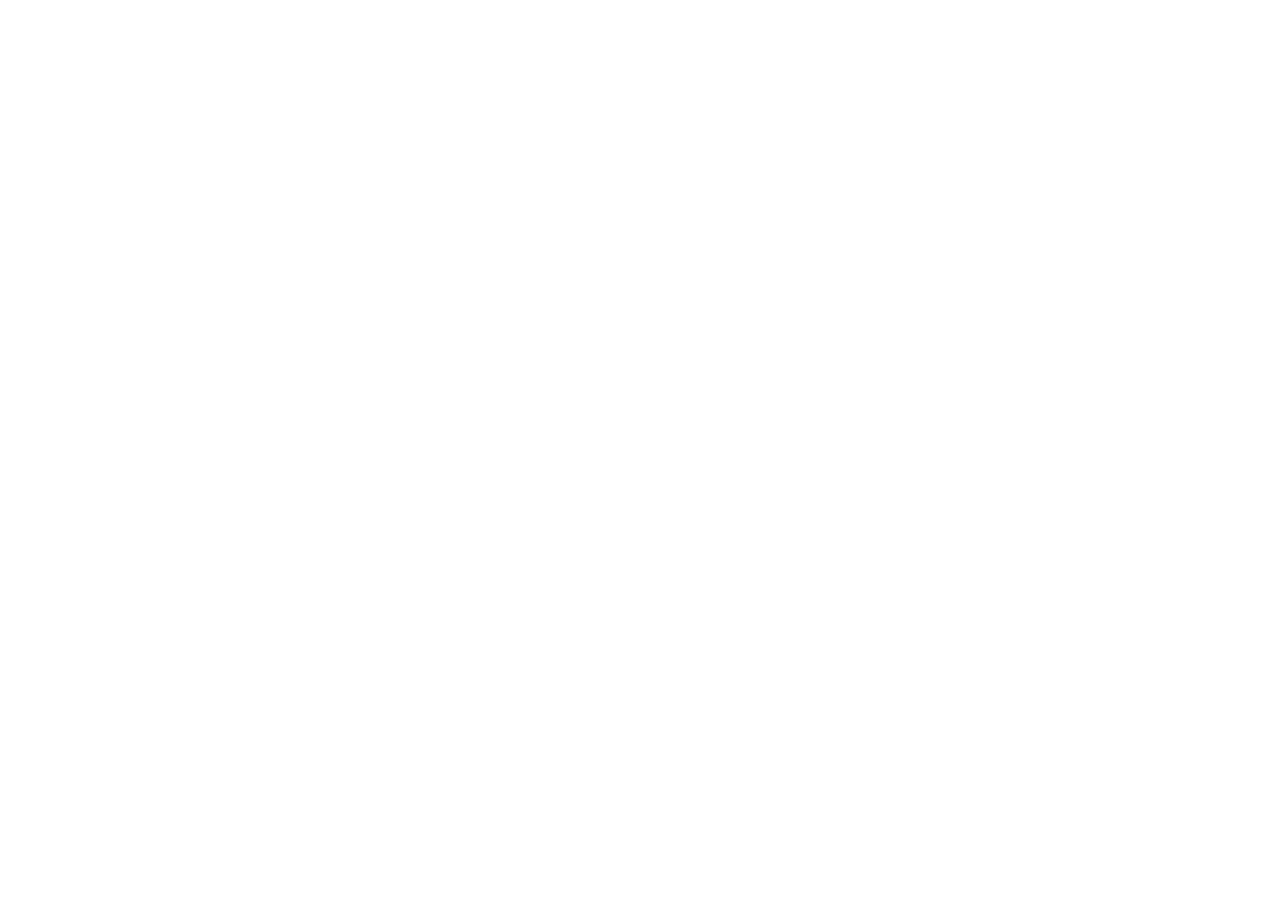
==== ES6/Index.html @ dedaba78 "ES6 9 commit" ====
<!DOCTYPE html>
<html lang="en">

<head>
    <meta charset="UTF-8">
    <meta name="viewport" content="width=device-width, initial-scale=1.0">
    <meta http-equiv="X-UA-Compatible" content="ie=edge">
    <title>Document</title>
    <link rel="stylesheet" href="style.css">
</head>

<body>
    <!-- <div id="box" class="width-lg"></div> -->
    <!-- <button id="button"> click me</button> -->
    <!-- <ul>
        <li data-time="6:25">ReduxVideo</li>
        <li data-time="4:25">ReduxVideo</li>
        <li data-time="2:25">ReduxVideo</li>
        <li data-time="7:25">ReduxVideo</li>
        <li data-time="11:25">ReduxVideo</li>
        <li data-time="12:25">ReduxVideo</li>
        <li data-time="5:25">ReduxVideo</li>
        <li data-time="9:25">ReduxVideo</li>
        <li data-time="8:25">ReduxVideo</li>
        <li data-time="13:25">FeluxVideo</li>
        <li data-time="22:25">ReduxVideo</li> <li data-time="12:25">FeluxVideo</li> 
        
    </ul> -->
    <!-- <P>hi i am a P</P>
    <P>hi i am a P</P>
    <P>hi i am a P</P>
    <P>hi i am a P</P>
    <P>hi i am a P</P> -->
    <div id="div"></div>
    <!-- <script src="https://cdnjs.cloudflare.com/ajax/libs/dompurify/1.0.6/purify.min.js.map"></script> -->
    <script src="app.js"></script>
</body>

</html>
---- ES6/style.css ----
.width-xl{
    background-color: red;
    width: 50px;
    height: 50px;
}

.width-lg{
    background-color:yellow;
    width: 100px;
    height: 100px;
}
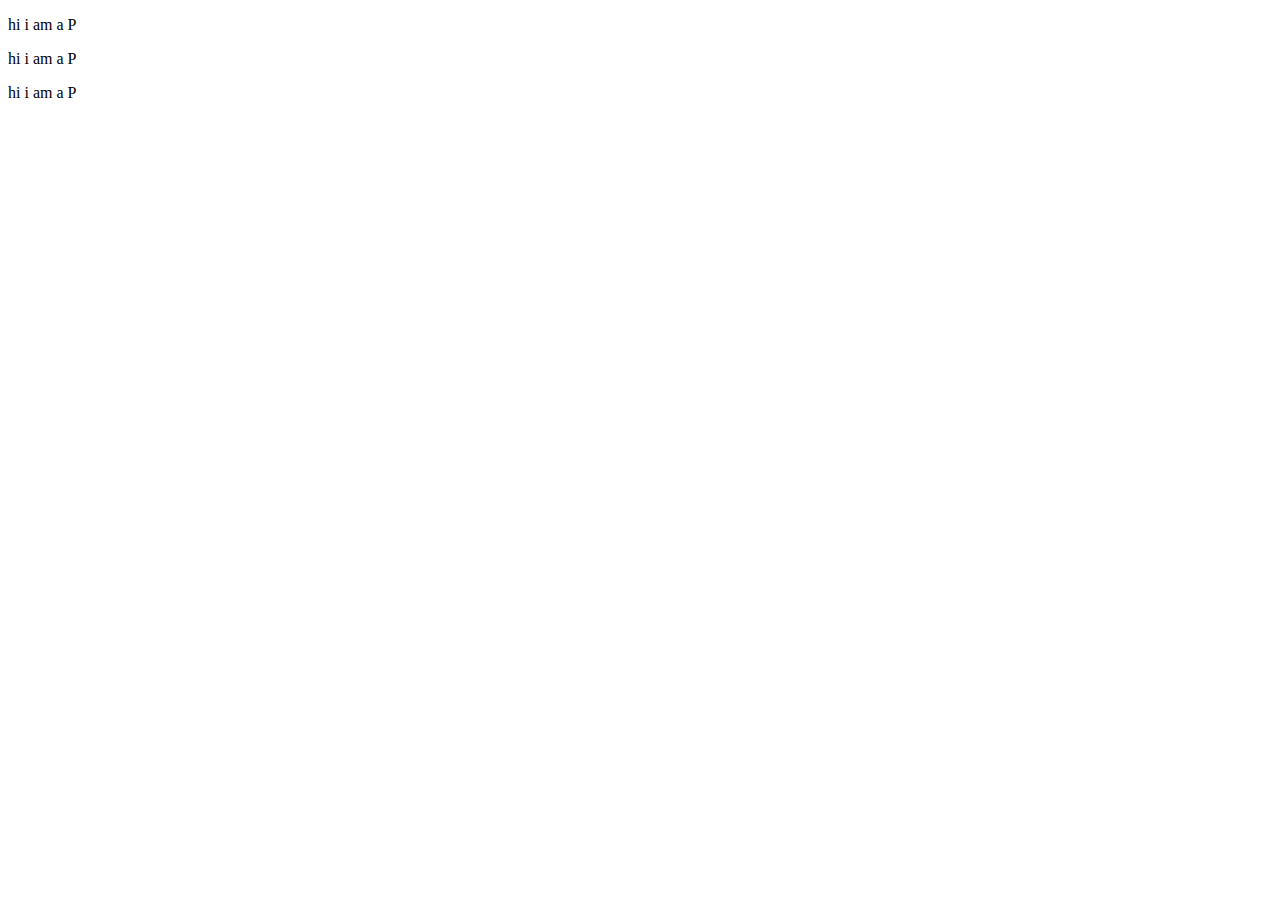
==== commit afe7f0c8: "ES6 11 commit" ====
--- a/ES6/Index.html
+++ b/ES6/Index.html
@@ -26,11 +26,11 @@
         <li data-time="22:25">ReduxVideo</li> <li data-time="12:25">FeluxVideo</li> 
         
     </ul> -->
-    <!-- <P>hi i am a P</P>
-    <P>hi i am a P</P>
-    <P>hi i am a P</P>
-    <P>hi i am a P</P>
-    <P>hi i am a P</P> -->
+    <div class="people">
+        <P>hi i am a P</P>
+        <P>hi i am a P</P>
+        <P>hi i am a P</P>
+    </div>
     <div id="div"></div>
     <!-- <script src="https://cdnjs.cloudflare.com/ajax/libs/dompurify/1.0.6/purify.min.js.map"></script> -->
     <script src="app.js"></script>
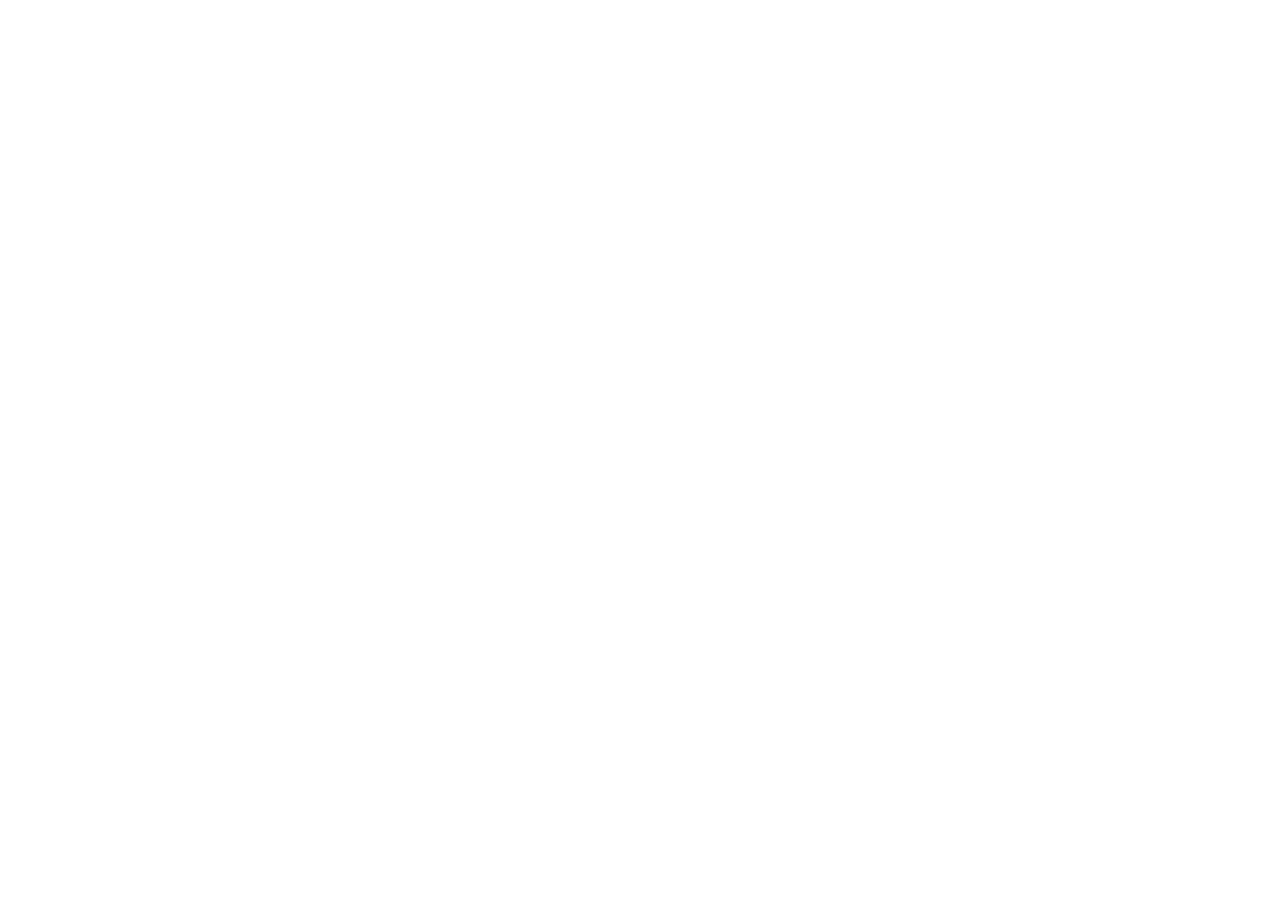
==== commit c3f5b9f9: "ES6 12 commit" ====
--- a/ES6/Index.html
+++ b/ES6/Index.html
@@ -26,11 +26,11 @@
         <li data-time="22:25">ReduxVideo</li> <li data-time="12:25">FeluxVideo</li> 
         
     </ul> -->
-    <div class="people">
+    <!-- <div class="people">
         <P>hi i am a P</P>
         <P>hi i am a P</P>
         <P>hi i am a P</P>
-    </div>
+    </div> -->
     <div id="div"></div>
     <!-- <script src="https://cdnjs.cloudflare.com/ajax/libs/dompurify/1.0.6/purify.min.js.map"></script> -->
     <script src="app.js"></script>
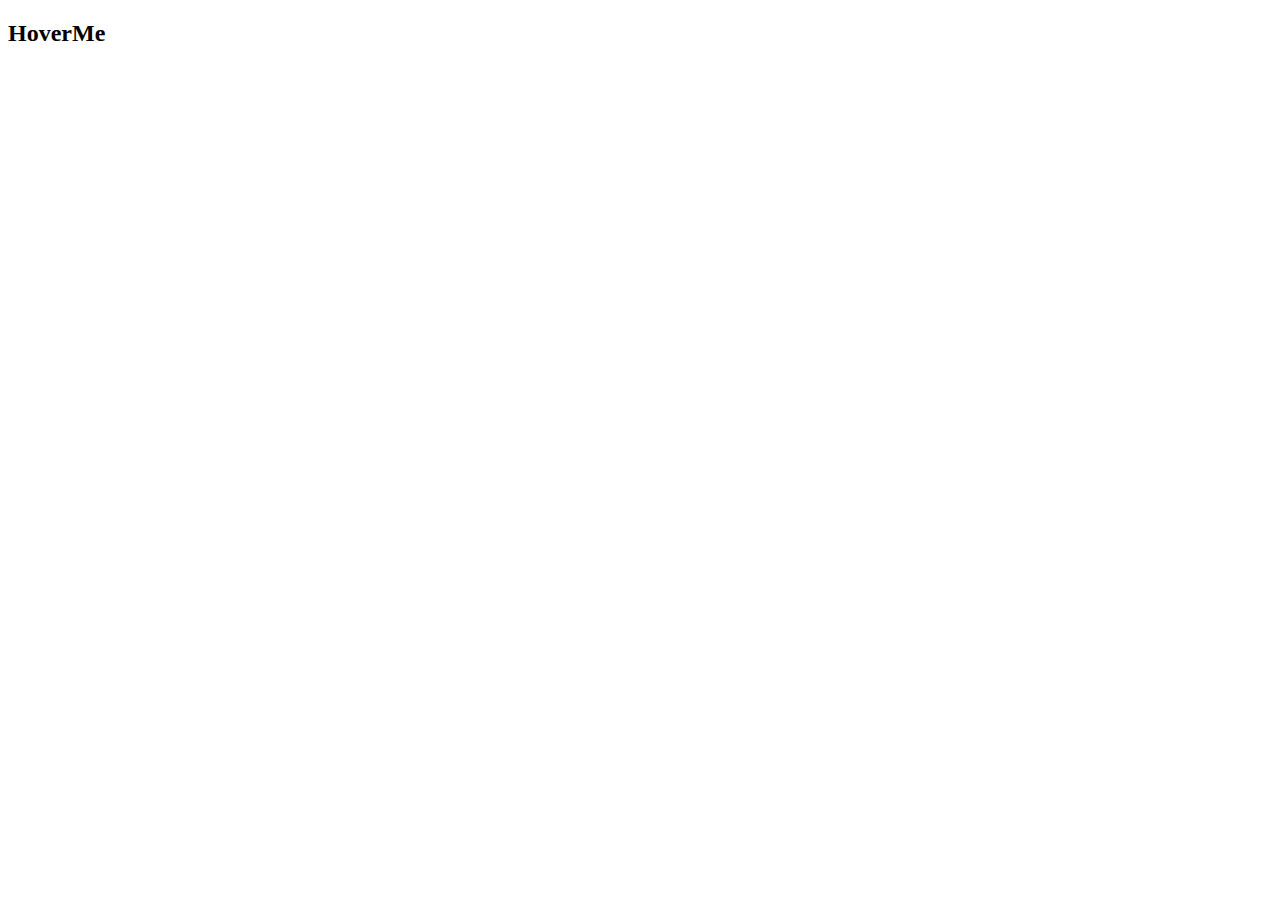
==== commit 464a549b: "ES6 13 commit" ====
--- a/ES6/Index.html
+++ b/ES6/Index.html
@@ -31,6 +31,7 @@
         <P>hi i am a P</P>
         <P>hi i am a P</P>
     </div> -->
+    <h2 id="h2" class="jump">HoverMe</h2>
     <div id="div"></div>
     <!-- <script src="https://cdnjs.cloudflare.com/ajax/libs/dompurify/1.0.6/purify.min.js.map"></script> -->
     <script src="app.js"></script>
--- a/ES6/style.css
+++ b/ES6/style.css
@@ -8,4 +8,20 @@
     background-color:yellow;
     width: 100px;
     height: 100px;
+}
+
+.jump span{
+    margin: 20px;
+    padding: 8px 8px ;
+    color: black;
+    text-transform:uppercase;
+    text-shadow:  3px 3px 0 rgba(0,0,0,.15);
+    font-family: sans-serif;
+    display: inline-block;
+    transition: transform 0.4s;
+}
+.jump span:hover{
+    background-color: green;
+    transform: translateY(-20px)scale(2)rotate(10deg);
+    /* transform: translate3d(42px, -62px, -135px); */
 }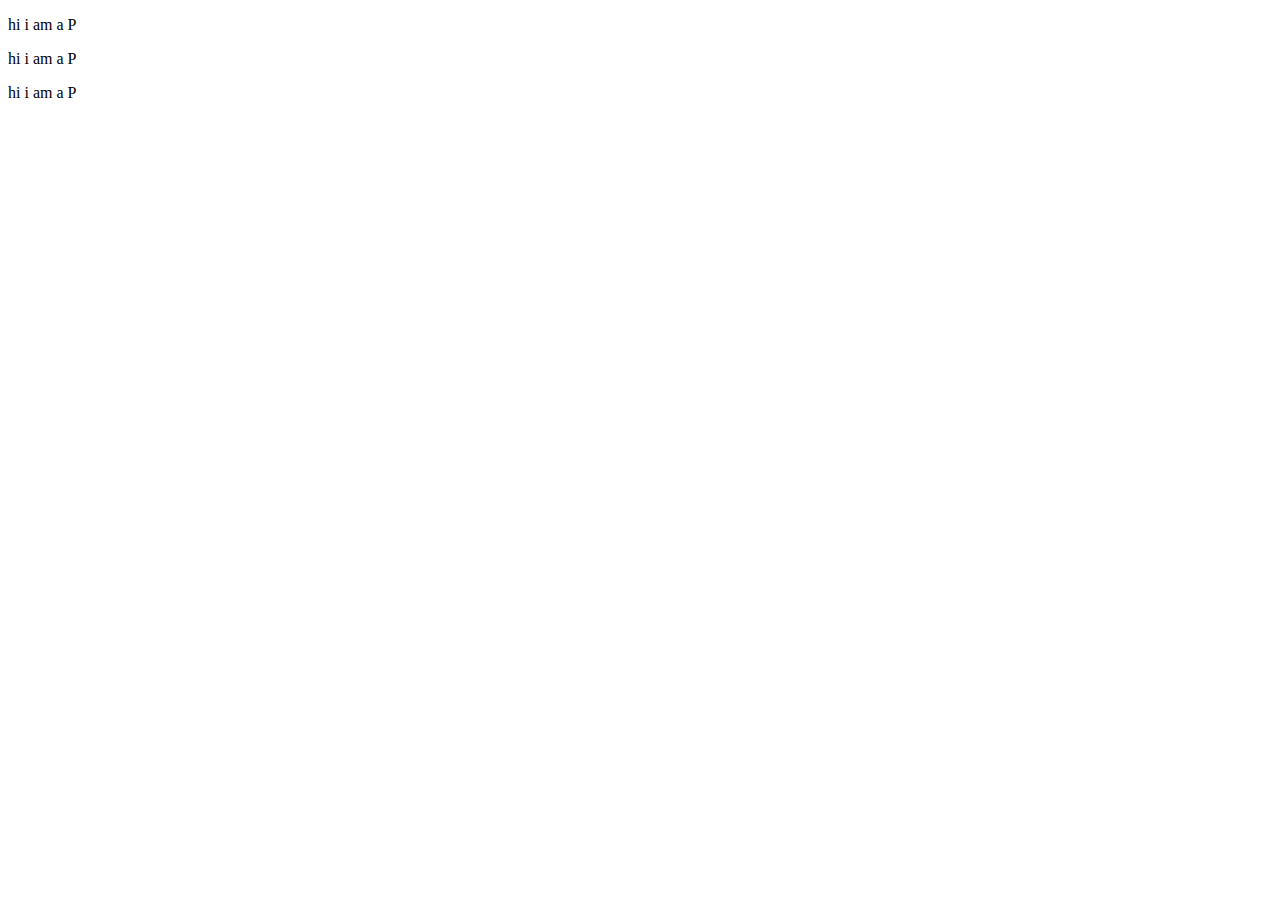
==== commit 9ae41404: "ES6 14 commit" ====
--- a/ES6/Index.html
+++ b/ES6/Index.html
@@ -1,6 +1,5 @@
 <!DOCTYPE html>
 <html lang="en">
-
 <head>
     <meta charset="UTF-8">
     <meta name="viewport" content="width=device-width, initial-scale=1.0">
@@ -26,12 +25,12 @@
         <li data-time="22:25">ReduxVideo</li> <li data-time="12:25">FeluxVideo</li> 
         
     </ul> -->
-    <!-- <div class="people">
+    <div class="people">
         <P>hi i am a P</P>
         <P>hi i am a P</P>
         <P>hi i am a P</P>
-    </div> -->
-    <h2 id="h2" class="jump">HoverMe</h2>
+    </div>
+    <!-- <h2 id="h2" class="jump">HoverMe</h2> -->
     <div id="div"></div>
     <!-- <script src="https://cdnjs.cloudflare.com/ajax/libs/dompurify/1.0.6/purify.min.js.map"></script> -->
     <script src="app.js"></script>
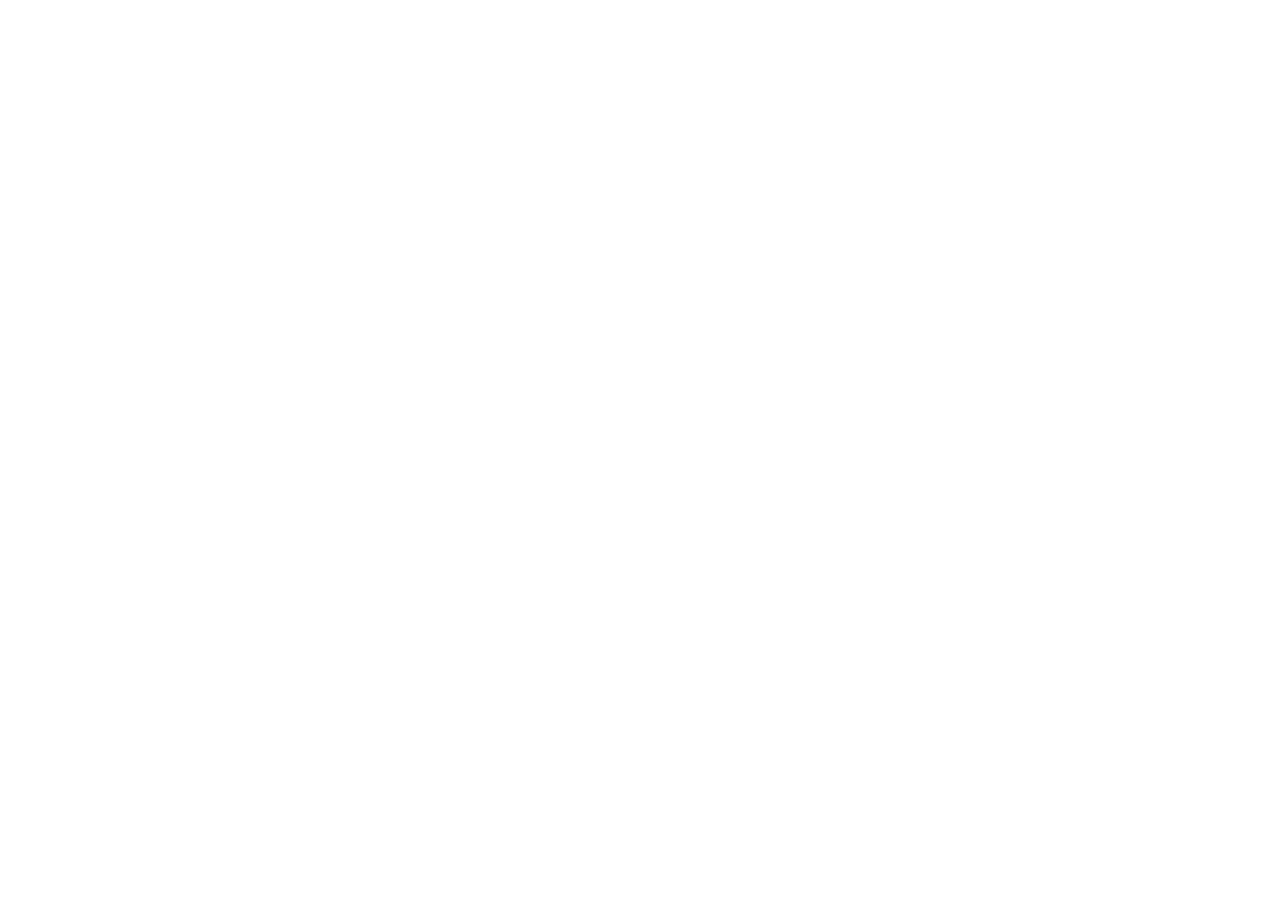
==== commit fb04c7d8: "ES6 14 commit" ====
--- a/ES6/Index.html
+++ b/ES6/Index.html
@@ -25,11 +25,11 @@
         <li data-time="22:25">ReduxVideo</li> <li data-time="12:25">FeluxVideo</li> 
         
     </ul> -->
-    <div class="people">
+    <!-- <div class="people">
         <P>hi i am a P</P>
         <P>hi i am a P</P>
         <P>hi i am a P</P>
-    </div>
+    </div> -->
     <!-- <h2 id="h2" class="jump">HoverMe</h2> -->
     <div id="div"></div>
     <!-- <script src="https://cdnjs.cloudflare.com/ajax/libs/dompurify/1.0.6/purify.min.js.map"></script> -->
